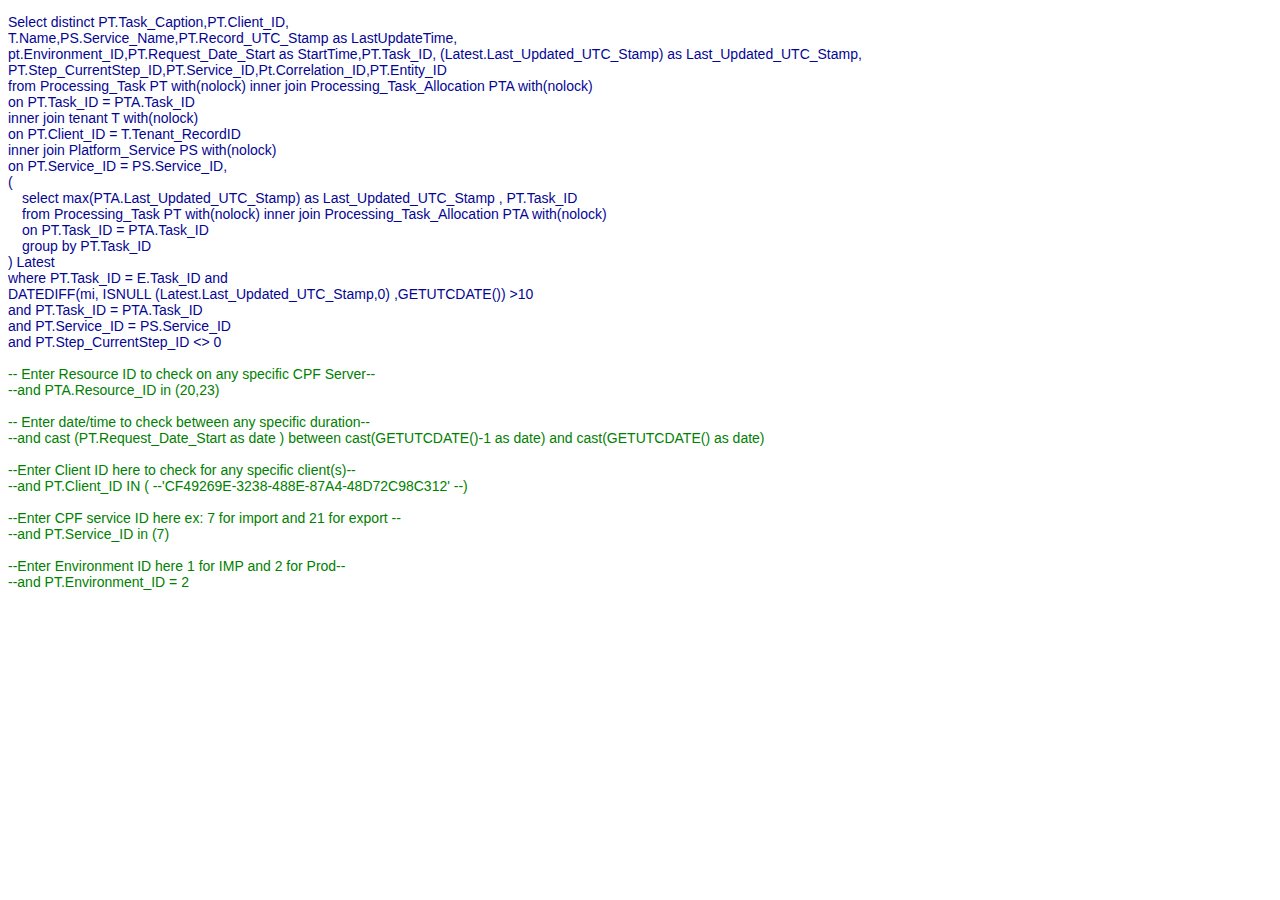
==== hungjobquery.html @ f11916d9 "Add files via upload" ====
<!DOCTYPE html>
<html>
    <head>
        <title>
            Hung Job Query
        </title>
        <style>
            p{
                font-family:'Segoe UI', Tahoma, Geneva, Verdana, sans-serif;
                font-size:14px;
            }
            .query-part1{
                color:rgb(5, 5, 148);
            }
            .query-part2{
                color:green;
            }
        </style>
    </head>
    <body>
        <p class="running-job">
            <span class="query-part1">
            Select distinct PT.Task_Caption,PT.Client_ID,
            <br>T.Name,PS.Service_Name,PT.Record_UTC_Stamp as LastUpdateTime,
            <br>pt.Environment_ID,PT.Request_Date_Start as StartTime,PT.Task_ID, (Latest.Last_Updated_UTC_Stamp) as Last_Updated_UTC_Stamp,
            <br>PT.Step_CurrentStep_ID,PT.Service_ID,Pt.Correlation_ID,PT.Entity_ID
            <br>from Processing_Task PT with(nolock) inner join Processing_Task_Allocation PTA with(nolock) 
            <br>on PT.Task_ID = PTA.Task_ID
            <br>inner join tenant T with(nolock) 
            <br>on PT.Client_ID = T.Tenant_RecordID
            <br>inner join Platform_Service PS with(nolock) 
            <br>on PT.Service_ID = PS.Service_ID,
            <br>(
                <br> &emsp;select max(PTA.Last_Updated_UTC_Stamp) as Last_Updated_UTC_Stamp , PT.Task_ID
                <br> &emsp;from Processing_Task PT with(nolock) inner join Processing_Task_Allocation PTA with(nolock) 
                <br> &emsp;on PT.Task_ID = PTA.Task_ID
                <br> &emsp;group by PT.Task_ID
            <br>) Latest
            <br>where PT.Task_ID = E.Task_ID and
            <br>DATEDIFF(mi, ISNULL (Latest.Last_Updated_UTC_Stamp,0) ,GETUTCDATE()) &gt;10
            <br>and PT.Task_ID = PTA.Task_ID
            <br>and PT.Service_ID = PS.Service_ID
            <br>and PT.Step_CurrentStep_ID &lt;&gt; 0
            </span>
            <br>
            <br>
            <span class="query-part2">
            -- Enter Resource ID to check on any specific CPF Server--
            <br>--and PTA.Resource_ID in (20,23)
            <br>
            <br>
            -- Enter date/time to check between any specific duration--
            <br>--and cast (PT.Request_Date_Start as date ) between cast(GETUTCDATE()-1 as date) and cast(GETUTCDATE() as date)
            <br>
            <br>
            --Enter Client ID here to check for any specific client(s)--
            <br>--and PT.Client_ID IN (
            --'CF49269E-3238-488E-87A4-48D72C98C312'
            --)
            <br>
            <br>
            --Enter CPF service ID here ex: 7 for import and 21 for export --
            <br>--and PT.Service_ID in (7)
            <br>
            <br>
            --Enter Environment ID here 1 for IMP and 2 for Prod--
            <br>--and PT.Environment_ID = 2
            </span>
        </p>
    </body>
</html>
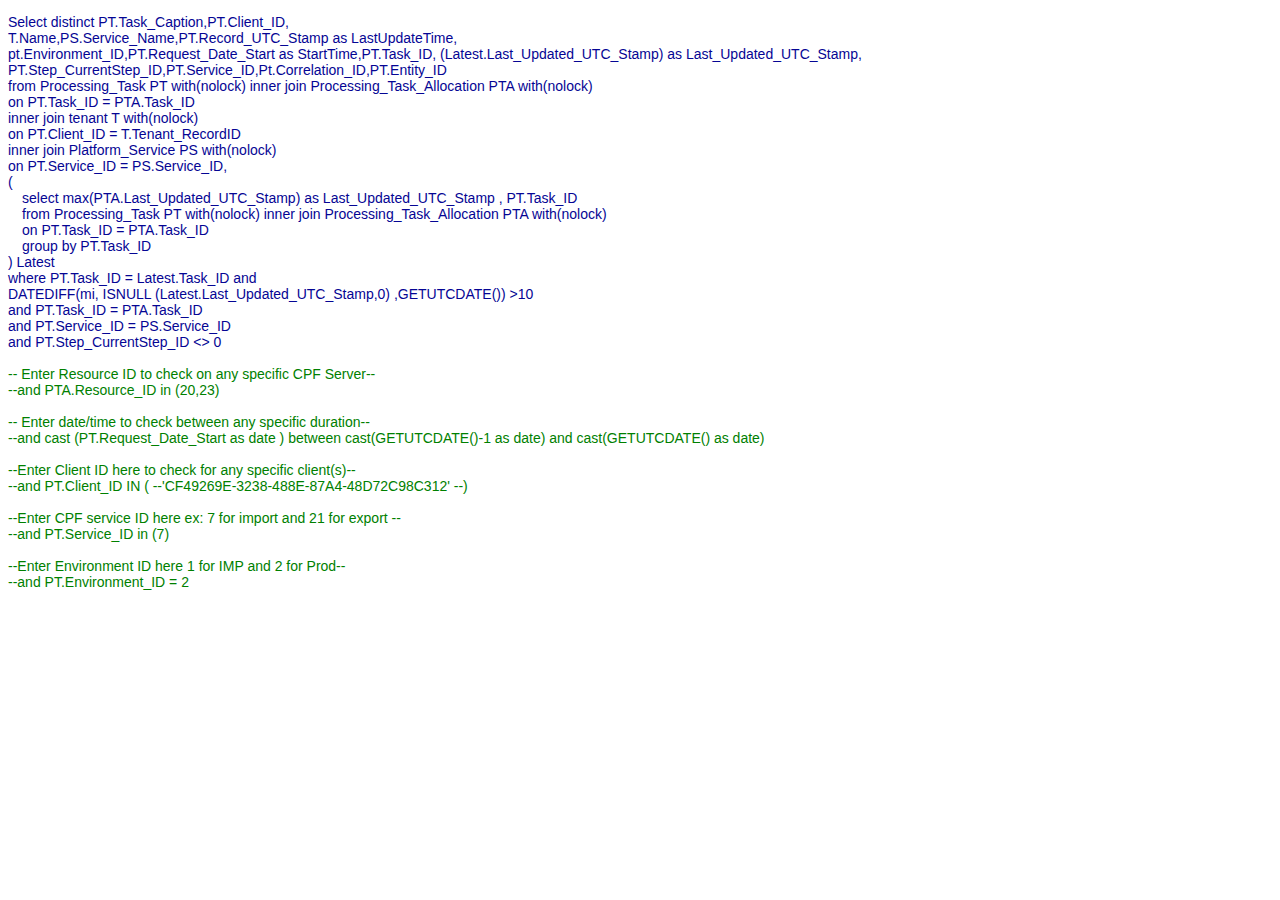
==== commit d338d197: "Update hungjobquery.html" ====
--- a/hungjobquery.html
+++ b/hungjobquery.html
@@ -36,7 +36,7 @@
                 <br> &emsp;on PT.Task_ID = PTA.Task_ID
                 <br> &emsp;group by PT.Task_ID
             <br>) Latest
-            <br>where PT.Task_ID = E.Task_ID and
+            <br>where PT.Task_ID = Latest.Task_ID and
             <br>DATEDIFF(mi, ISNULL (Latest.Last_Updated_UTC_Stamp,0) ,GETUTCDATE()) &gt;10
             <br>and PT.Task_ID = PTA.Task_ID
             <br>and PT.Service_ID = PS.Service_ID
@@ -68,4 +68,4 @@
             </span>
         </p>
     </body>
-</html>+</html>
